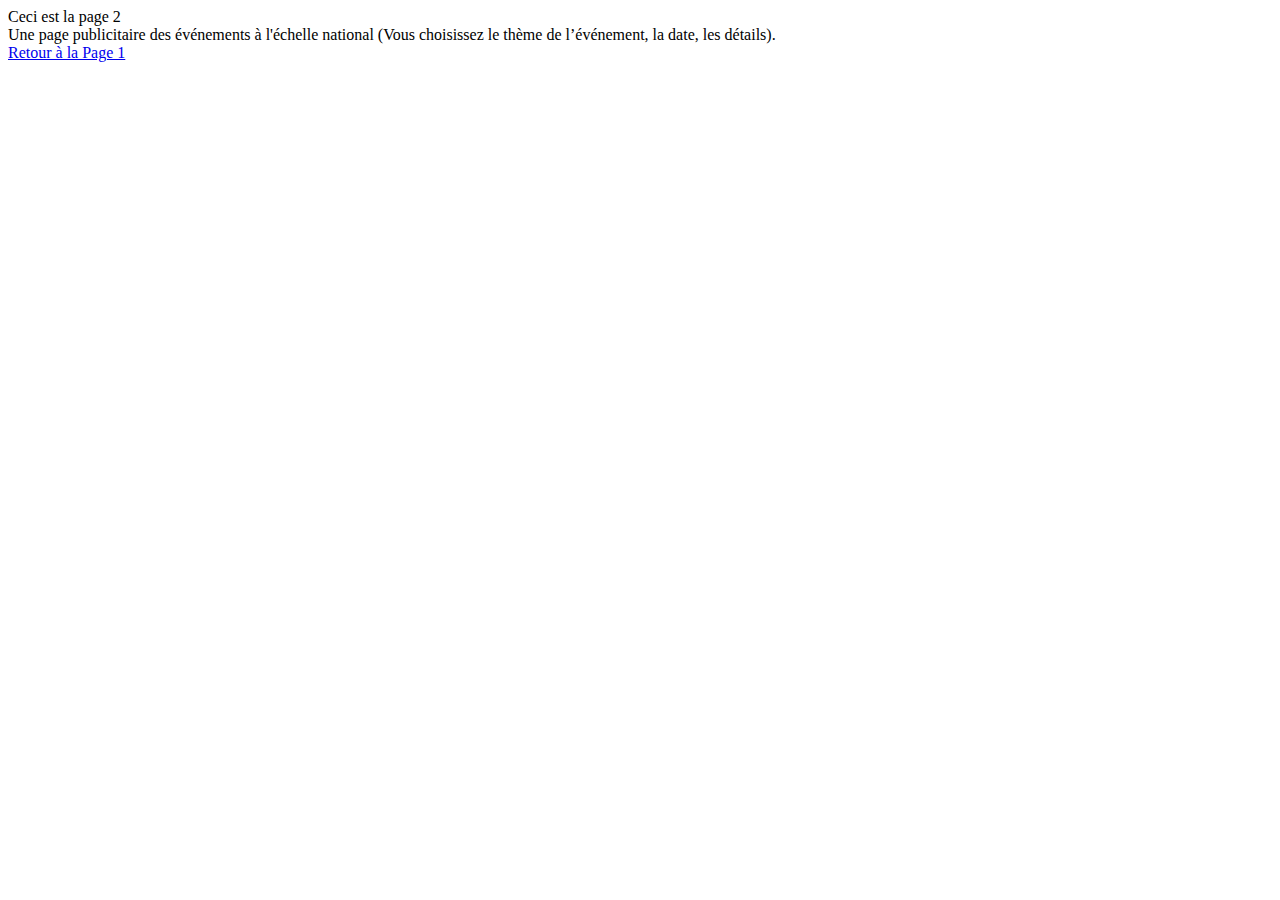
==== Page2.html @ c77a67f1 "Add Index.html & Page2.html" ====
<html lang="fr">
<head>
    <meta charset="UTF-8">
    <meta http-equiv="X-UA-Compatible" content="IE=edge">
    <meta name="viewport" content="width=device-width, initial-scale=1.0">
    <title>Évènement de l'association</title>
</head>
<body>
    <div>Ceci est la page 2</div>
    <div >Une page publicitaire des événements à l'échelle national (Vous choisissez le thème de l’événement, la date, les détails).</div>
    <a href="Index.html">Retour à la Page 1</a>
</body>
</html>
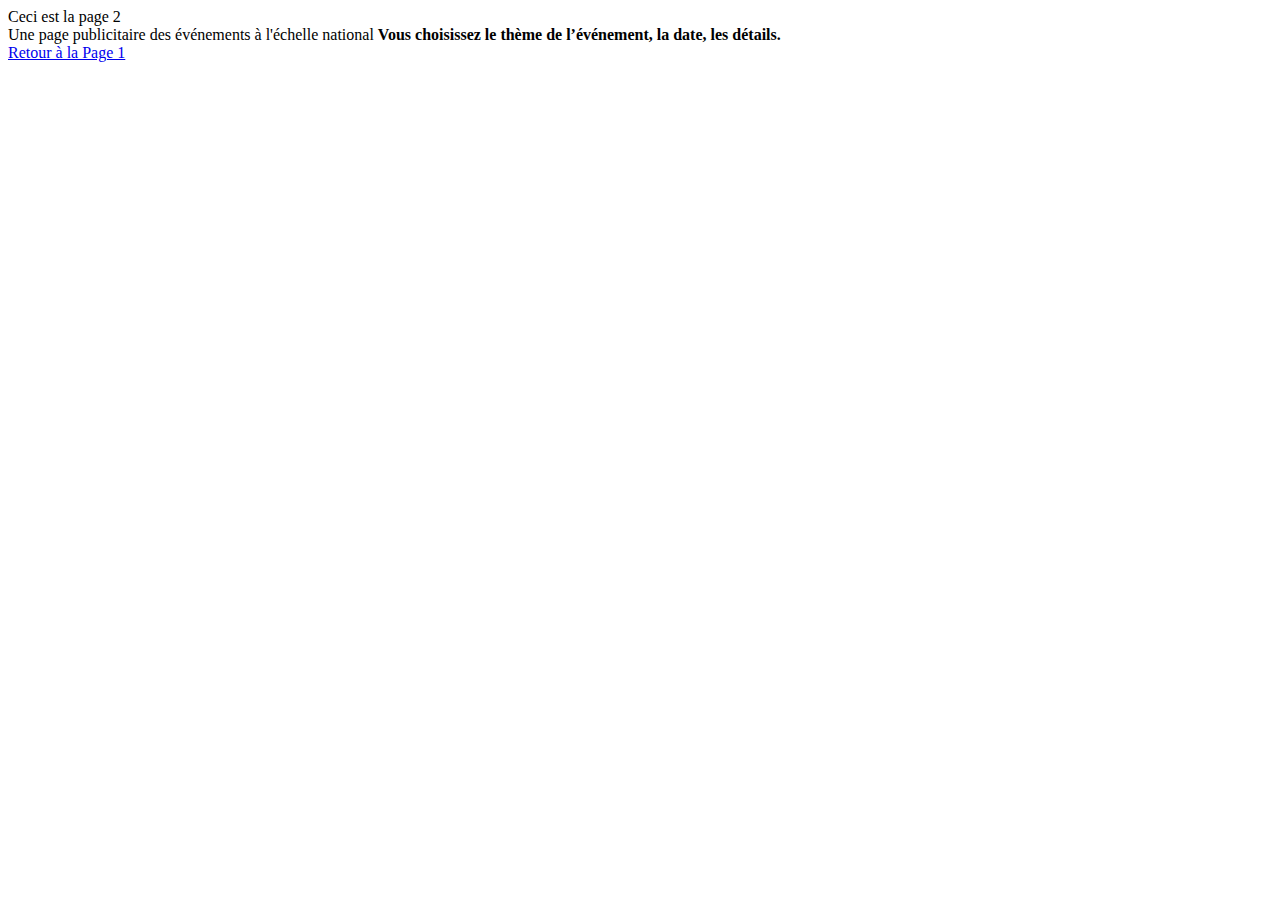
==== commit e0327685: "CommencementPages2" ====
--- a/Page2.html
+++ b/Page2.html
@@ -7,7 +7,12 @@
 </head>
 <body>
     <div>Ceci est la page 2</div>
-    <div >Une page publicitaire des événements à l'échelle national (Vous choisissez le thème de l’événement, la date, les détails).</div>
+    <div>
+        Une page publicitaire des événements à l'échelle national 
+        <strong>
+            Vous choisissez le thème de l’événement, la date, les détails.
+        </strong>
+    </div>
     <a href="Index.html">Retour à la Page 1</a>
 </body>
 </html>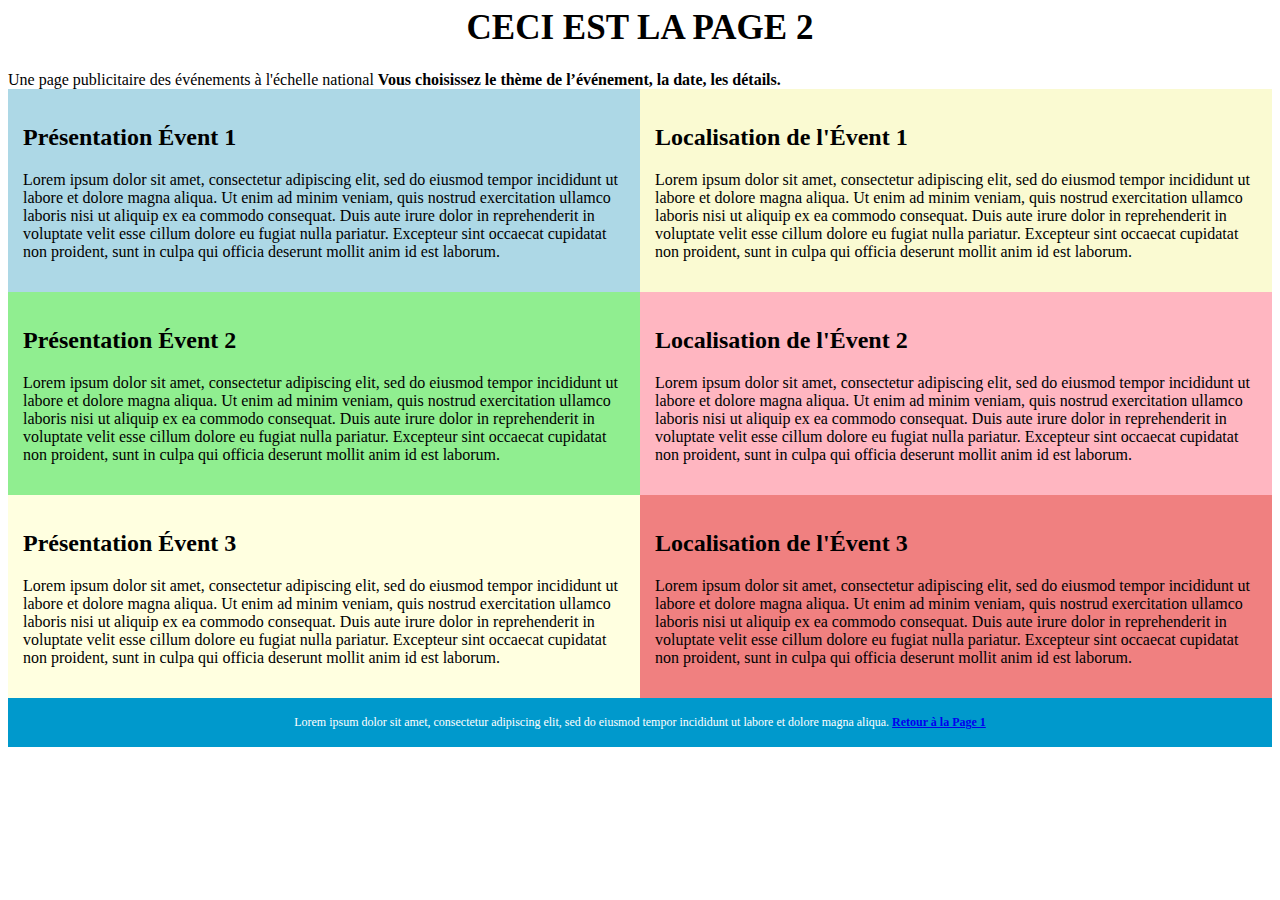
==== commit a0baff1b: "EndMobileFirst (Tous les articles des 2 pages sont a leur places)" ====
--- a/Page2.html
+++ b/Page2.html
@@ -3,16 +3,121 @@
     <meta charset="UTF-8">
     <meta http-equiv="X-UA-Compatible" content="IE=edge">
     <meta name="viewport" content="width=device-width, initial-scale=1.0">
+    <link rel="stylesheet" href="Style.css">
     <title>Évènement de l'association</title>
 </head>
 <body>
-    <div>Ceci est la page 2</div>
+    <h1 class="TitleOfPage">
+        Ceci est la page 2
+    </h1>
     <div>
         Une page publicitaire des événements à l'échelle national 
         <strong>
             Vous choisissez le thème de l’événement, la date, les détails.
         </strong>
     </div>
-    <a href="Index.html">Retour à la Page 1</a>
+    <div class="row">
+        <section class="col-2 PresentationEvent1">
+            <article>
+                <h2>Présentation Évent 1 </h2>
+                <p>
+                    Lorem ipsum dolor sit amet, 
+                    consectetur adipiscing elit, 
+                    sed do eiusmod tempor incididunt ut labore et dolore magna aliqua.
+                    Ut enim ad minim veniam, 
+                    quis nostrud exercitation ullamco laboris nisi ut aliquip ex ea commodo consequat. 
+                    Duis aute irure dolor in reprehenderit in voluptate velit esse cillum dolore eu fugiat nulla pariatur. 
+                    Excepteur sint occaecat cupidatat non proident, 
+                    sunt in culpa qui officia deserunt mollit anim id est laborum.
+                </p>
+            </article>
+        </section>
+        <section class="col-2 LocalisationEvent1">
+            <article class="">
+                <h2>Localisation de l'Évent 1</h2>
+                <p>
+                    Lorem ipsum dolor sit amet, 
+                    consectetur adipiscing elit, 
+                    sed do eiusmod tempor incididunt ut labore et dolore magna aliqua.
+                    Ut enim ad minim veniam, 
+                    quis nostrud exercitation ullamco laboris nisi ut aliquip ex ea commodo consequat. 
+                    Duis aute irure dolor in reprehenderit in voluptate velit esse cillum dolore eu fugiat nulla pariatur. 
+                    Excepteur sint occaecat cupidatat non proident, 
+                    sunt in culpa qui officia deserunt mollit anim id est laborum.
+                </p>
+            </article>
+        </section>
+    </div>
+    <div class="row">
+        <section class="col-2 PresentationEvent2 container">
+            <article>
+                <h2>Présentation Évent 2 </h2>
+                <p>
+                    Lorem ipsum dolor sit amet, 
+                    consectetur adipiscing elit, 
+                    sed do eiusmod tempor incididunt ut labore et dolore magna aliqua.
+                    Ut enim ad minim veniam, 
+                    quis nostrud exercitation ullamco laboris nisi ut aliquip ex ea commodo consequat. 
+                    Duis aute irure dolor in reprehenderit in voluptate velit esse cillum dolore eu fugiat nulla pariatur. 
+                    Excepteur sint occaecat cupidatat non proident, 
+                    sunt in culpa qui officia deserunt mollit anim id est laborum.
+                </p>
+            </article>
+        </section>
+        <section class="col-2 LocalisationEvent2">
+            <article class="container">
+                <h2>Localisation de l'Évent 2</h2>
+                <p>
+                    Lorem ipsum dolor sit amet, 
+                    consectetur adipiscing elit, 
+                    sed do eiusmod tempor incididunt ut labore et dolore magna aliqua.
+                    Ut enim ad minim veniam, 
+                    quis nostrud exercitation ullamco laboris nisi ut aliquip ex ea commodo consequat. 
+                    Duis aute irure dolor in reprehenderit in voluptate velit esse cillum dolore eu fugiat nulla pariatur. 
+                    Excepteur sint occaecat cupidatat non proident,
+                    sunt in culpa qui officia deserunt mollit anim id est laborum.
+                </p>
+            </article>
+        </section>
+    </div>
+    <div class="row">
+        <section class="col-2 PresentationEvent3 ">
+            <article>
+                <h2>Présentation Évent 3 </h2>
+                <p>
+                    Lorem ipsum dolor sit amet, 
+                    consectetur adipiscing elit, 
+                    sed do eiusmod tempor incididunt ut labore et dolore magna aliqua.
+                    Ut enim ad minim veniam, 
+                    quis nostrud exercitation ullamco laboris nisi ut aliquip ex ea commodo consequat. 
+                    Duis aute irure dolor in reprehenderit in voluptate velit esse cillum dolore eu fugiat nulla pariatur. 
+                    Excepteur sint occaecat cupidatat non proident, 
+                    sunt in culpa qui officia deserunt mollit anim id est laborum.
+                </p>
+            </article>
+        </section>
+        <section class="col-2 LocalisationEvent3">
+            <article class="">
+                <h2>Localisation de l'Évent 3</h2>
+                <p>
+                    Lorem ipsum dolor sit amet, 
+                    consectetur adipiscing elit, 
+                    sed do eiusmod tempor incididunt ut labore et dolore magna aliqua.
+                    Ut enim ad minim veniam, 
+                    quis nostrud exercitation ullamco laboris nisi ut aliquip ex ea commodo consequat. 
+                    Duis aute irure dolor in reprehenderit in voluptate velit esse cillum dolore eu fugiat nulla pariatur. 
+                    Excepteur sint occaecat cupidatat non proident, 
+                    sunt in culpa qui officia deserunt mollit anim id est laborum.
+                </p>
+            </article>
+        </section>
+    </div>
+    <footer class="footer">
+        <p>
+            Lorem ipsum dolor sit amet, consectetur adipiscing elit, 
+            sed do eiusmod tempor incididunt ut labore et dolore magna aliqua. 
+            <a href="Index.html"><strong>Retour à la Page 1</strong></a>
+        </p> 
+    </footer>    
 </body>
 </html>--- a/Style.css
+++ b/Style.css
@@ -0,0 +1,110 @@
+/*POUR PAGES INDEX & PAGES 2*/
+
+body {
+  overflow-x: hidden;
+}
+
+*{
+  box-sizing: border-box;
+  max-width: 100%;
+}
+  
+.row::after {
+  content: "";
+  clear: both;
+  display: table;
+}
+
+[class*="col-"] {
+  float: left;
+  padding: 15px;
+}
+
+/*For mobile phones: */
+[class*="col-"] {
+  width: 100%;
+}
+
+/* For desktop: */  
+@media only screen and (min-width: 800px) {
+  .col-1 {width: 25%;}
+  .col-2 {width: 50%;}
+  .col-3 {width: 75%;}
+  .col-4 {width: 100%;}
+}
+
+.TitleOfPage{
+  text-align: center;
+  text-transform: uppercase;
+  font-size: 35px;
+}
+
+.TitleOfArticle{
+  font-weight: bold;
+}
+
+.aside {
+  background-color: lightblue;
+  padding: 15px;
+  color: white;
+  text-align: center;
+  font-size: 14px;
+}
+
+/*PAGE INDEX*/
+
+.SectionText{
+  background-color: lightgray;
+}
+
+.SectionImage{
+  background-color: lightgreen;
+}
+
+.SectionCarte{
+  background-color: lightcoral;
+}
+
+.SectionEvent{
+  background-color: lightsalmon;
+}
+
+.footer {
+  background-color: #0099cc;
+  color: #ffffff;
+  text-align: center;
+  font-size: 12px;
+  padding: 5px 0px;
+}
+
+/*PAGES 2 */
+
+.PresentationEvent1{
+background-color: lightblue;
+}
+
+.LocalisationEvent1{
+background-color: lightgoldenrodyellow;
+}
+
+.PresentationEvent2{
+background-color: lightgreen;
+}
+
+.LocalisationEvent2{
+background-color: lightpink;
+}
+
+.PresentationEvent3{
+background-color: lightyellow;
+}
+
+.LocalisationEvent3{
+background-color: lightcoral;
+}
+
+.container {
+  max-width: 1200px;
+  margin: auto;
+  padding: 0 -2rem;
+}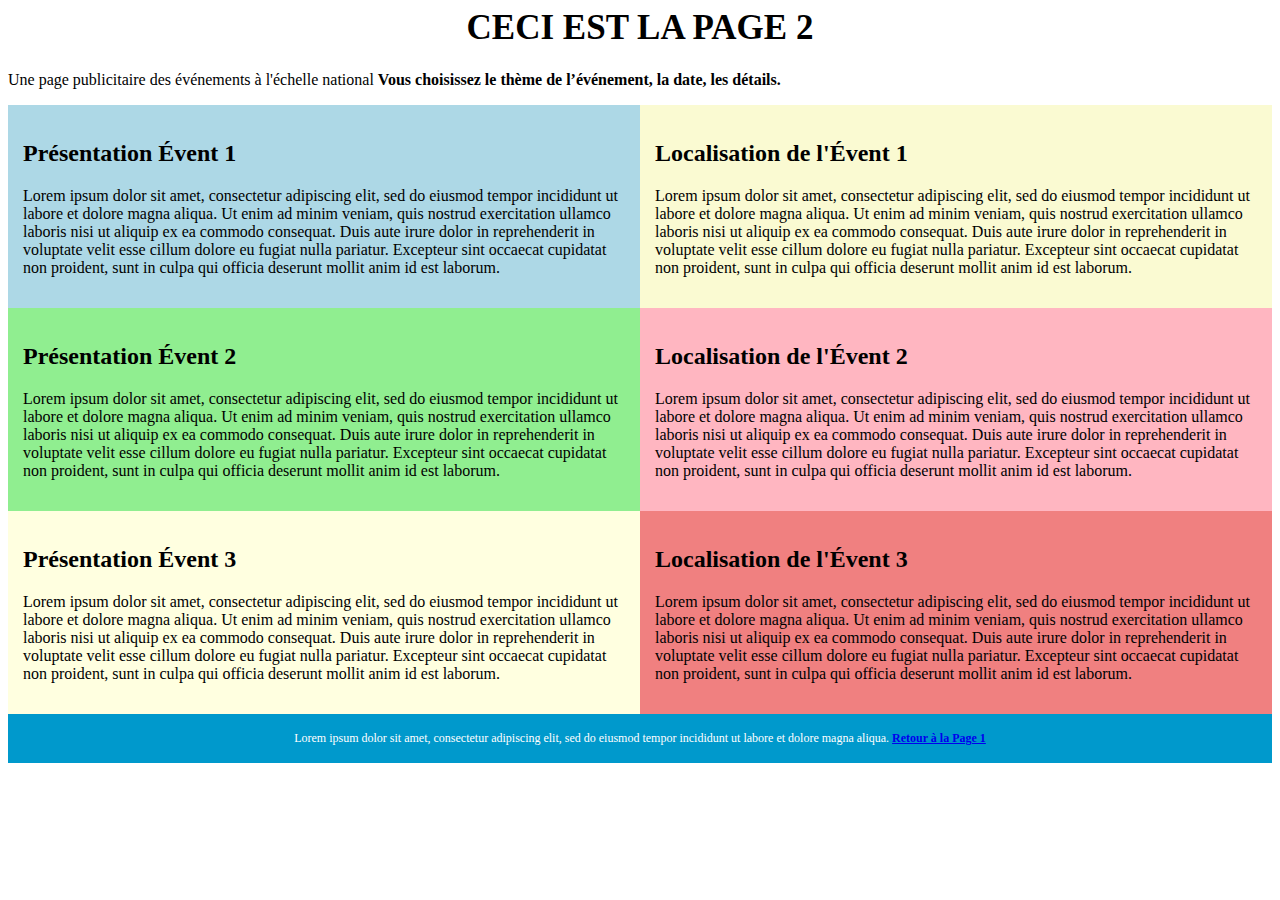
==== commit 10906ab3: "Add Carte Interactif (PageIndex)" ====
--- a/Page2.html
+++ b/Page2.html
@@ -10,12 +10,12 @@
     <h1 class="TitleOfPage">
         Ceci est la page 2
     </h1>
-    <div>
+    <p>
         Une page publicitaire des événements à l'échelle national 
         <strong>
             Vous choisissez le thème de l’événement, la date, les détails.
         </strong>
-    </div>
+    </p>
     <div class="row">
         <section class="col-2 PresentationEvent1">
             <article>
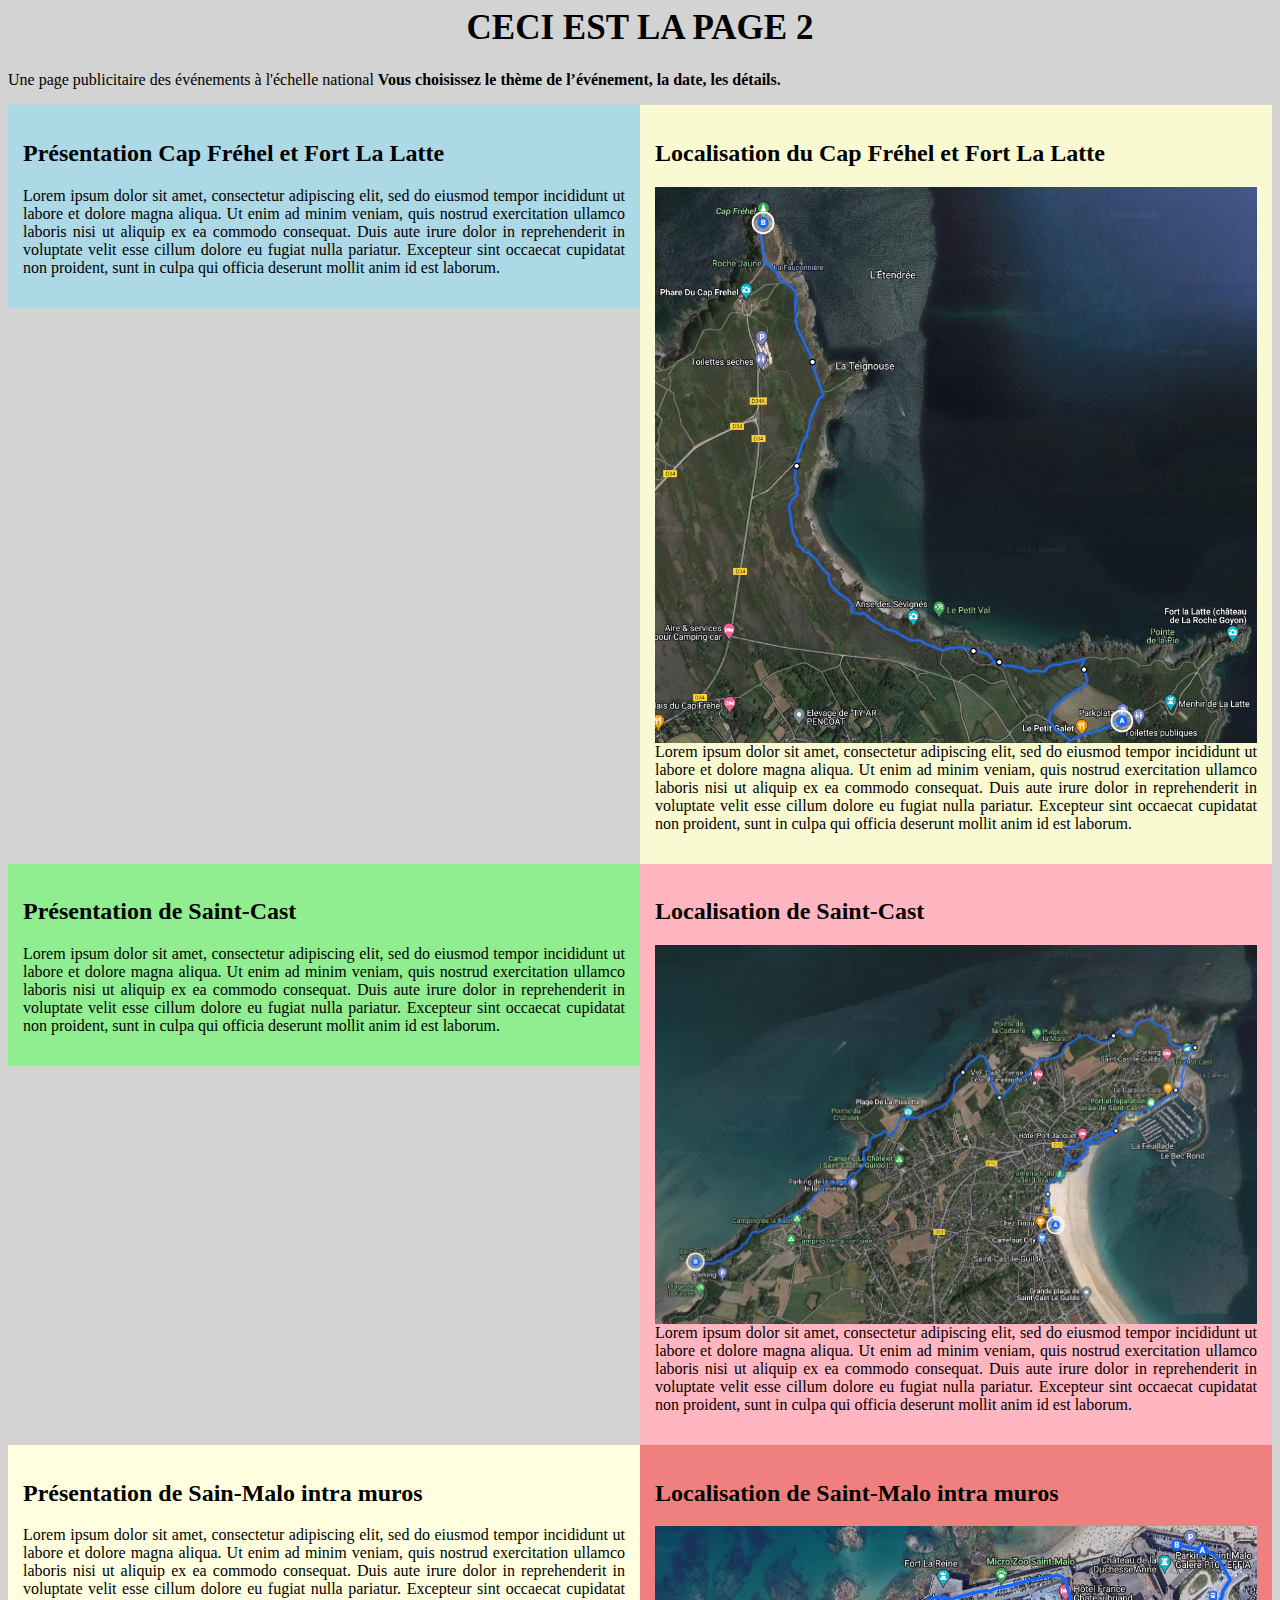
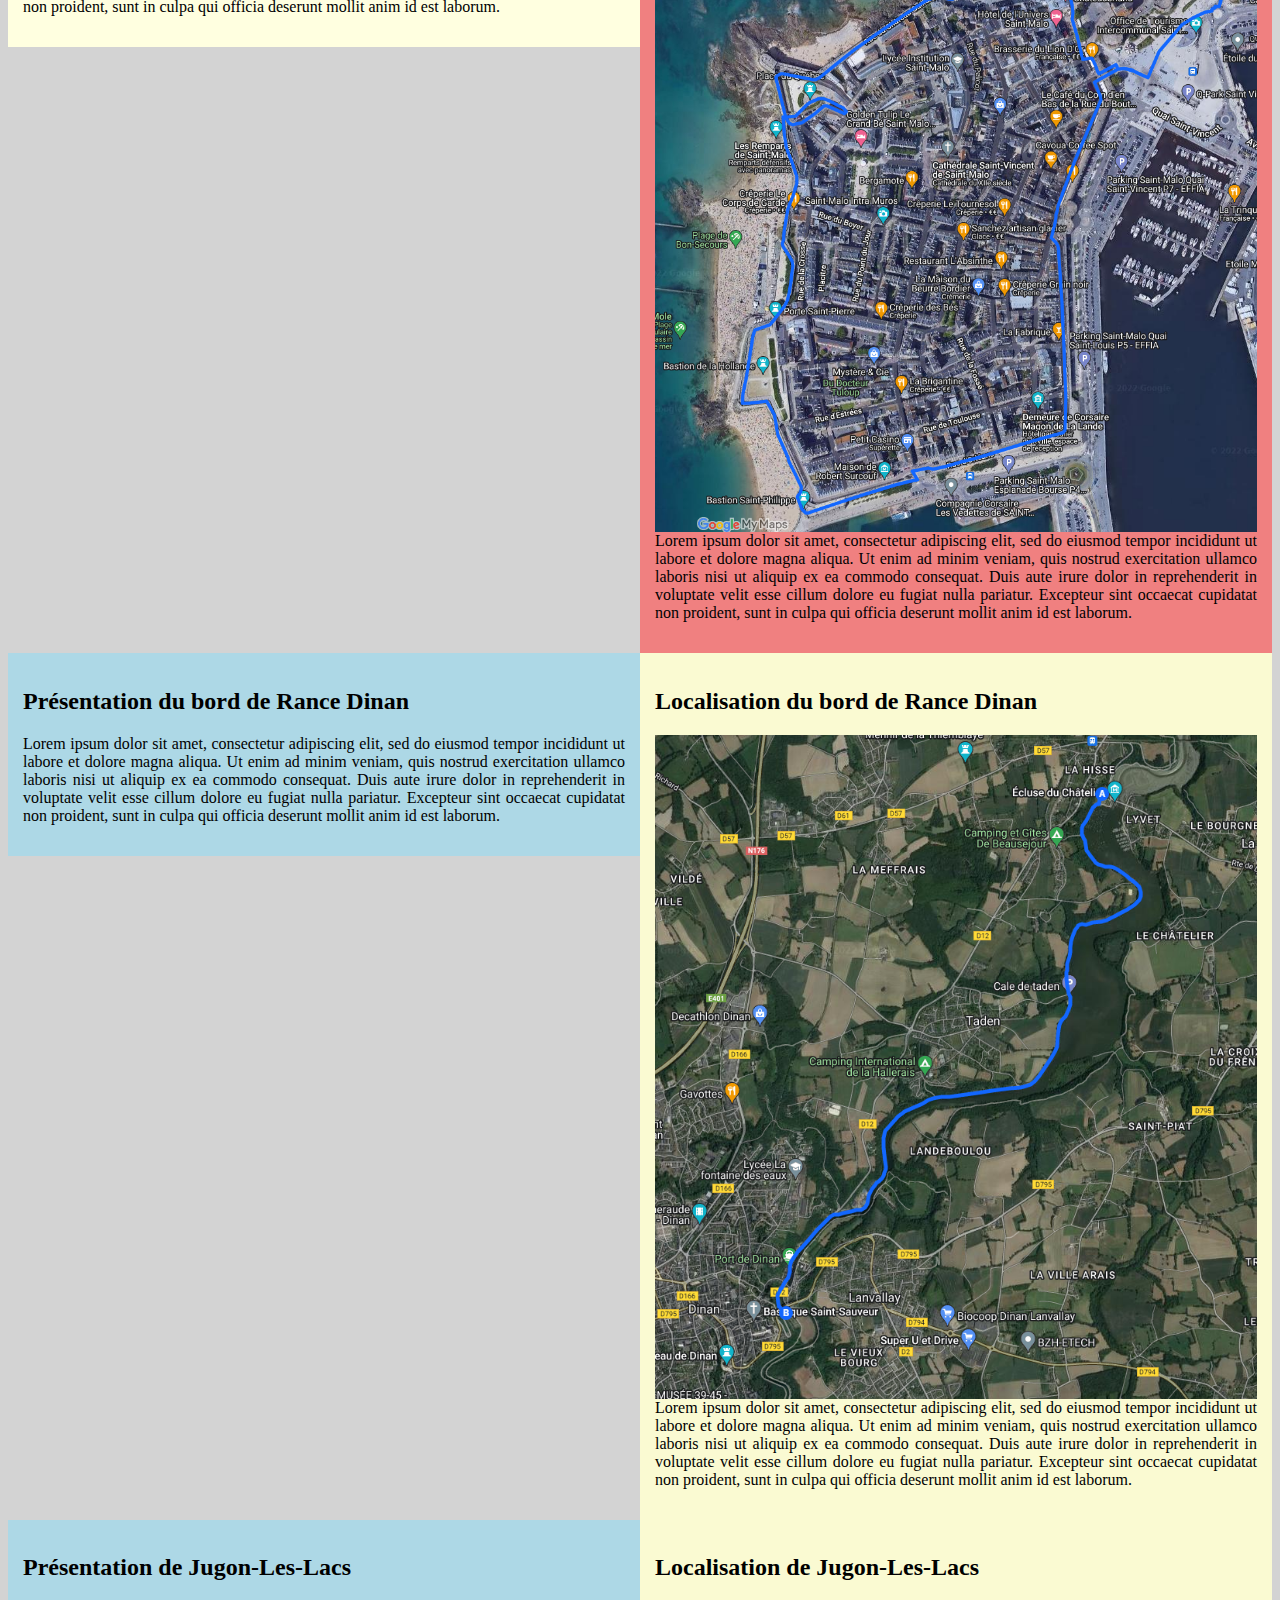
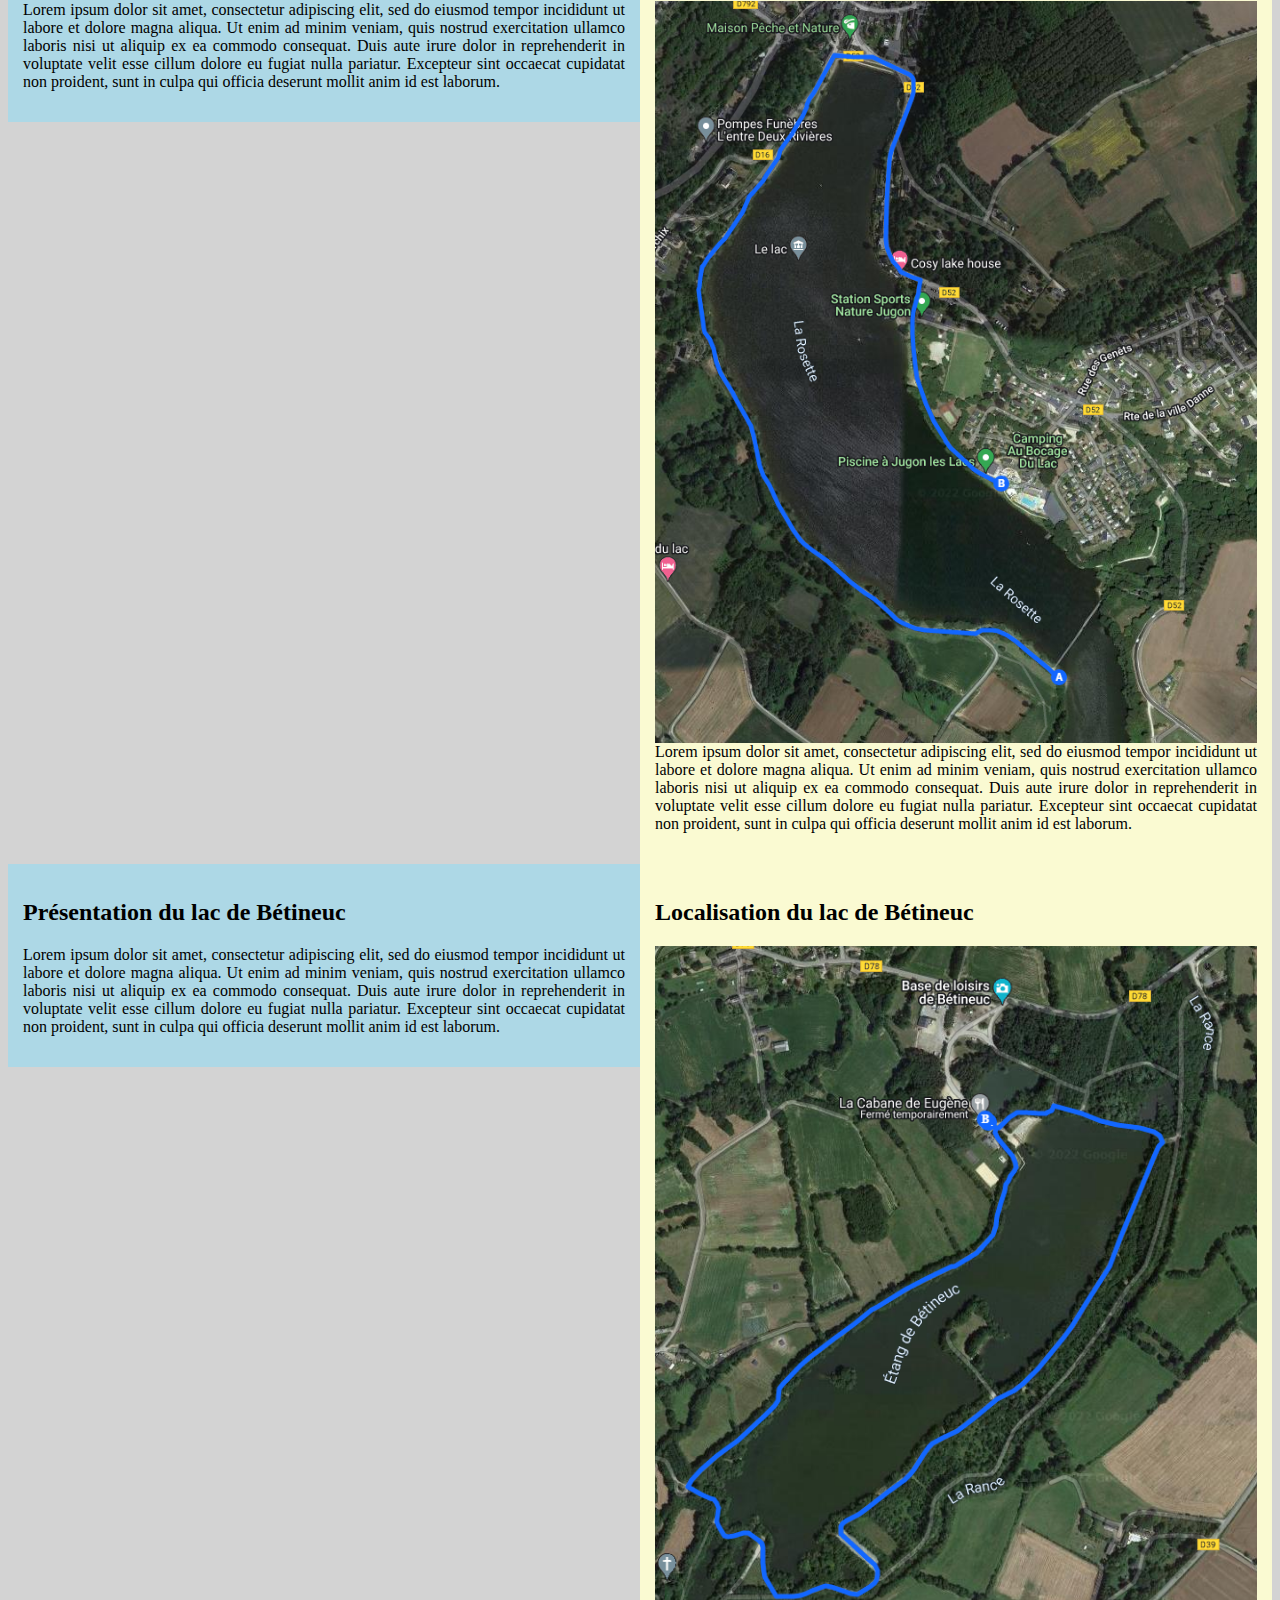
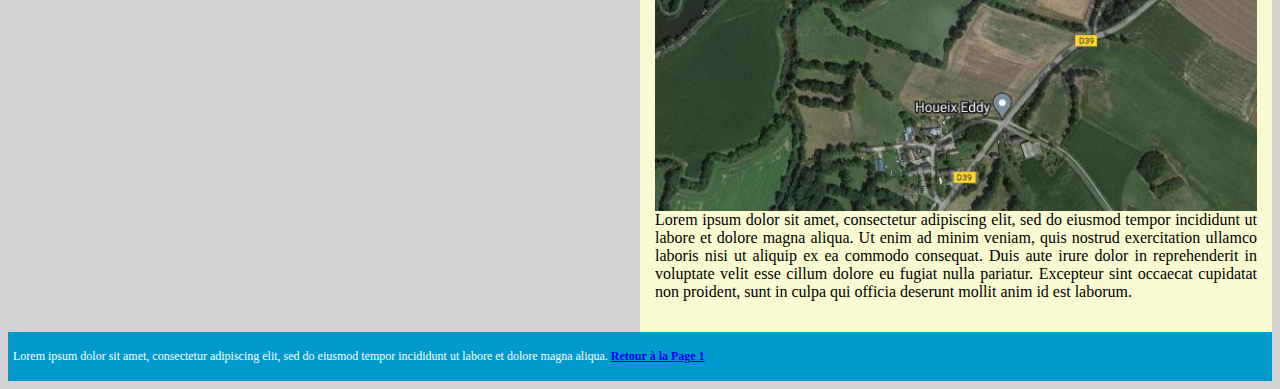
==== commit 8ef8f17f: "Add ImageTrajet & Changed Style of text Index & Add Image Page2" ====
--- a/Page2.html
+++ b/Page2.html
@@ -19,23 +19,27 @@
     <div class="row">
         <section class="col-2 PresentationEvent1">
             <article>
-                <h2>Présentation Évent 1 </h2>
-                <p>
-                    Lorem ipsum dolor sit amet, 
-                    consectetur adipiscing elit, 
-                    sed do eiusmod tempor incididunt ut labore et dolore magna aliqua.
-                    Ut enim ad minim veniam, 
-                    quis nostrud exercitation ullamco laboris nisi ut aliquip ex ea commodo consequat. 
-                    Duis aute irure dolor in reprehenderit in voluptate velit esse cillum dolore eu fugiat nulla pariatur. 
-                    Excepteur sint occaecat cupidatat non proident, 
-                    sunt in culpa qui officia deserunt mollit anim id est laborum.
-                </p>
-            </article>
-        </section>
-        <section class="col-2 LocalisationEvent1">
-            <article class="">
-                <h2>Localisation de l'Évent 1</h2>
-                <p>
+                <h2>Présentation Cap Fréhel et Fort La Latte </h2>
+                <p>
+                    Lorem ipsum dolor sit amet, 
+                    consectetur adipiscing elit, 
+                    sed do eiusmod tempor incididunt ut labore et dolore magna aliqua.
+                    Ut enim ad minim veniam, 
+                    quis nostrud exercitation ullamco laboris nisi ut aliquip ex ea commodo consequat. 
+                    Duis aute irure dolor in reprehenderit in voluptate velit esse cillum dolore eu fugiat nulla pariatur. 
+                    Excepteur sint occaecat cupidatat non proident, 
+                    sunt in culpa qui officia deserunt mollit anim id est laborum.
+                </p>
+            </article>
+        </section>
+        <section class="col-2 LocalisationEvent1">
+            <article class="">
+                <h2>Localisation du Cap Fréhel et Fort La Latte</h2>
+                <p>
+                    <img
+                        src="Images/TrajetCapFrehel.png"
+                        alt="Trajet du fort La Latte jusq'au Cap Fréhel"
+                    >
                     Lorem ipsum dolor sit amet, 
                     consectetur adipiscing elit, 
                     sed do eiusmod tempor incididunt ut labore et dolore magna aliqua.
@@ -51,7 +55,7 @@
     <div class="row">
         <section class="col-2 PresentationEvent2 container">
             <article>
-                <h2>Présentation Évent 2 </h2>
+                <h2>Présentation de Saint-Cast </h2>
                 <p>
                     Lorem ipsum dolor sit amet, 
                     consectetur adipiscing elit, 
@@ -66,8 +70,12 @@
         </section>
         <section class="col-2 LocalisationEvent2">
             <article class="container">
-                <h2>Localisation de l'Évent 2</h2>
-                <p>
+                <h2>Localisation de Saint-Cast </h2>
+                <p>
+                    <img
+                        src="Images/TrajetSaintCast.png"
+                        alt="Trajet de la point de l'Isle à Saint-Cast "
+                    >
                     Lorem ipsum dolor sit amet, 
                     consectetur adipiscing elit, 
                     sed do eiusmod tempor incididunt ut labore et dolore magna aliqua.
@@ -83,7 +91,7 @@
     <div class="row">
         <section class="col-2 PresentationEvent3 ">
             <article>
-                <h2>Présentation Évent 3 </h2>
+                <h2>Présentation de Sain-Malo intra muros</h2>
                 <p>
                     Lorem ipsum dolor sit amet, 
                     consectetur adipiscing elit, 
@@ -98,8 +106,120 @@
         </section>
         <section class="col-2 LocalisationEvent3">
             <article class="">
-                <h2>Localisation de l'Évent 3</h2>
-                <p>
+                <h2>Localisation de Saint-Malo intra muros</h2>
+                <p>
+                    <img
+                        src="Images/TrajetSaintMalo.png"
+                        alt="Trajet de Saint-Malo intra muros"
+                    >
+                    Lorem ipsum dolor sit amet, 
+                    consectetur adipiscing elit, 
+                    sed do eiusmod tempor incididunt ut labore et dolore magna aliqua.
+                    Ut enim ad minim veniam, 
+                    quis nostrud exercitation ullamco laboris nisi ut aliquip ex ea commodo consequat. 
+                    Duis aute irure dolor in reprehenderit in voluptate velit esse cillum dolore eu fugiat nulla pariatur. 
+                    Excepteur sint occaecat cupidatat non proident, 
+                    sunt in culpa qui officia deserunt mollit anim id est laborum.
+                </p>
+            </article>
+        </section>
+    </div>
+    <div class="row">
+        <section class="col-2 PresentationEvent1">
+            <article>
+                <h2>Présentation du bord de Rance Dinan</h2>
+                <p>
+                    Lorem ipsum dolor sit amet, 
+                    consectetur adipiscing elit, 
+                    sed do eiusmod tempor incididunt ut labore et dolore magna aliqua.
+                    Ut enim ad minim veniam, 
+                    quis nostrud exercitation ullamco laboris nisi ut aliquip ex ea commodo consequat. 
+                    Duis aute irure dolor in reprehenderit in voluptate velit esse cillum dolore eu fugiat nulla pariatur. 
+                    Excepteur sint occaecat cupidatat non proident, 
+                    sunt in culpa qui officia deserunt mollit anim id est laborum.
+                </p>
+            </article>
+        </section>
+        <section class="col-2 LocalisationEvent1">
+            <article class="">
+                <h2>Localisation du bord de Rance Dinan</h2>
+                <p>
+                    <img
+                        src="Images/TrajetDinan.png"
+                        alt="Trajet du bord de Rance à Dinan"
+                    >
+                    Lorem ipsum dolor sit amet, 
+                    consectetur adipiscing elit, 
+                    sed do eiusmod tempor incididunt ut labore et dolore magna aliqua.
+                    Ut enim ad minim veniam, 
+                    quis nostrud exercitation ullamco laboris nisi ut aliquip ex ea commodo consequat. 
+                    Duis aute irure dolor in reprehenderit in voluptate velit esse cillum dolore eu fugiat nulla pariatur. 
+                    Excepteur sint occaecat cupidatat non proident, 
+                    sunt in culpa qui officia deserunt mollit anim id est laborum.
+                </p>
+            </article>
+        </section>
+    </div>
+    <div class="row">
+        <section class="col-2 PresentationEvent1">
+            <article>
+                <h2>Présentation de Jugon-Les-Lacs</h2>
+                <p>
+                    Lorem ipsum dolor sit amet, 
+                    consectetur adipiscing elit, 
+                    sed do eiusmod tempor incididunt ut labore et dolore magna aliqua.
+                    Ut enim ad minim veniam, 
+                    quis nostrud exercitation ullamco laboris nisi ut aliquip ex ea commodo consequat. 
+                    Duis aute irure dolor in reprehenderit in voluptate velit esse cillum dolore eu fugiat nulla pariatur. 
+                    Excepteur sint occaecat cupidatat non proident, 
+                    sunt in culpa qui officia deserunt mollit anim id est laborum.
+                </p>
+            </article>
+        </section>
+        <section class="col-2 LocalisationEvent1">
+            <article class="">
+                <h2>Localisation de Jugon-Les-Lacs</h2>
+                <p>
+                    <img
+                        src="Images/TrajetJugon.png"
+                        alt="Trajet du lac de Jugon-Les-Lacs"
+                    >
+                    Lorem ipsum dolor sit amet, 
+                    consectetur adipiscing elit, 
+                    sed do eiusmod tempor incididunt ut labore et dolore magna aliqua.
+                    Ut enim ad minim veniam, 
+                    quis nostrud exercitation ullamco laboris nisi ut aliquip ex ea commodo consequat. 
+                    Duis aute irure dolor in reprehenderit in voluptate velit esse cillum dolore eu fugiat nulla pariatur. 
+                    Excepteur sint occaecat cupidatat non proident, 
+                    sunt in culpa qui officia deserunt mollit anim id est laborum.
+                </p>
+            </article>
+        </section>
+    </div>
+    <div class="row">
+        <section class="col-2 PresentationEvent1">
+            <article>
+                <h2>Présentation du lac de Bétineuc</h2>
+                <p>
+                    Lorem ipsum dolor sit amet, 
+                    consectetur adipiscing elit, 
+                    sed do eiusmod tempor incididunt ut labore et dolore magna aliqua.
+                    Ut enim ad minim veniam, 
+                    quis nostrud exercitation ullamco laboris nisi ut aliquip ex ea commodo consequat. 
+                    Duis aute irure dolor in reprehenderit in voluptate velit esse cillum dolore eu fugiat nulla pariatur. 
+                    Excepteur sint occaecat cupidatat non proident, 
+                    sunt in culpa qui officia deserunt mollit anim id est laborum.
+                </p>
+            </article>
+        </section>
+        <section class="col-2 LocalisationEvent1">
+            <article class="">
+                <h2>Localisation du lac de Bétineuc</h2>
+                <p>
+                    <img
+                        src="Images/TrajetBétineuc.png"
+                        alt="Trajet du lac de Bétineuc"
+                    >
                     Lorem ipsum dolor sit amet, 
                     consectetur adipiscing elit, 
                     sed do eiusmod tempor incididunt ut labore et dolore magna aliqua.
--- a/Style.css
+++ b/Style.css
@@ -2,6 +2,7 @@
 
 body {
   overflow-x: hidden;
+  background-color: lightgray;
 }
 
 *{
@@ -28,6 +29,7 @@
 /* For desktop: */  
 @media only screen and (min-width: 800px) {
   .col-1 {width: 25%;}
+  .col-1² {width: 45%;}
   .col-2 {width: 50%;}
   .col-3 {width: 75%;}
   .col-4 {width: 100%;}
@@ -41,6 +43,11 @@
 
 .TitleOfArticle{
   font-weight: bold;
+  font-style: italic;
+}
+
+p{
+  text-align: justify;
 }
 
 .aside {
@@ -61,8 +68,31 @@
   background-color: lightgreen;
 }
 
+.DecoImg{
+  border-radius: 30px;
+  border: solid 2px black;
+  padding: 0px;
+  margin-bottom: 5px;
+}
+
+.MarginImg{
+  margin-right: 5px;
+}
+
 .SectionCarte{
   background-color: lightcoral;
+}
+
+.TxtImg{
+  text-decoration: underline solid 2px;
+  font-weight: 600;
+}
+
+/*IframePourCarteInteractif*/
+
+.CarteInte{
+  border: solid 5px black;
+  padding: 0px 0px 0px 0px;
 }
 
 .SectionEvent{
@@ -72,9 +102,8 @@
 .footer {
   background-color: #0099cc;
   color: #ffffff;
-  text-align: center;
   font-size: 12px;
-  padding: 5px 0px;
+  padding: 5px 5px;
 }
 
 /*PAGES 2 */
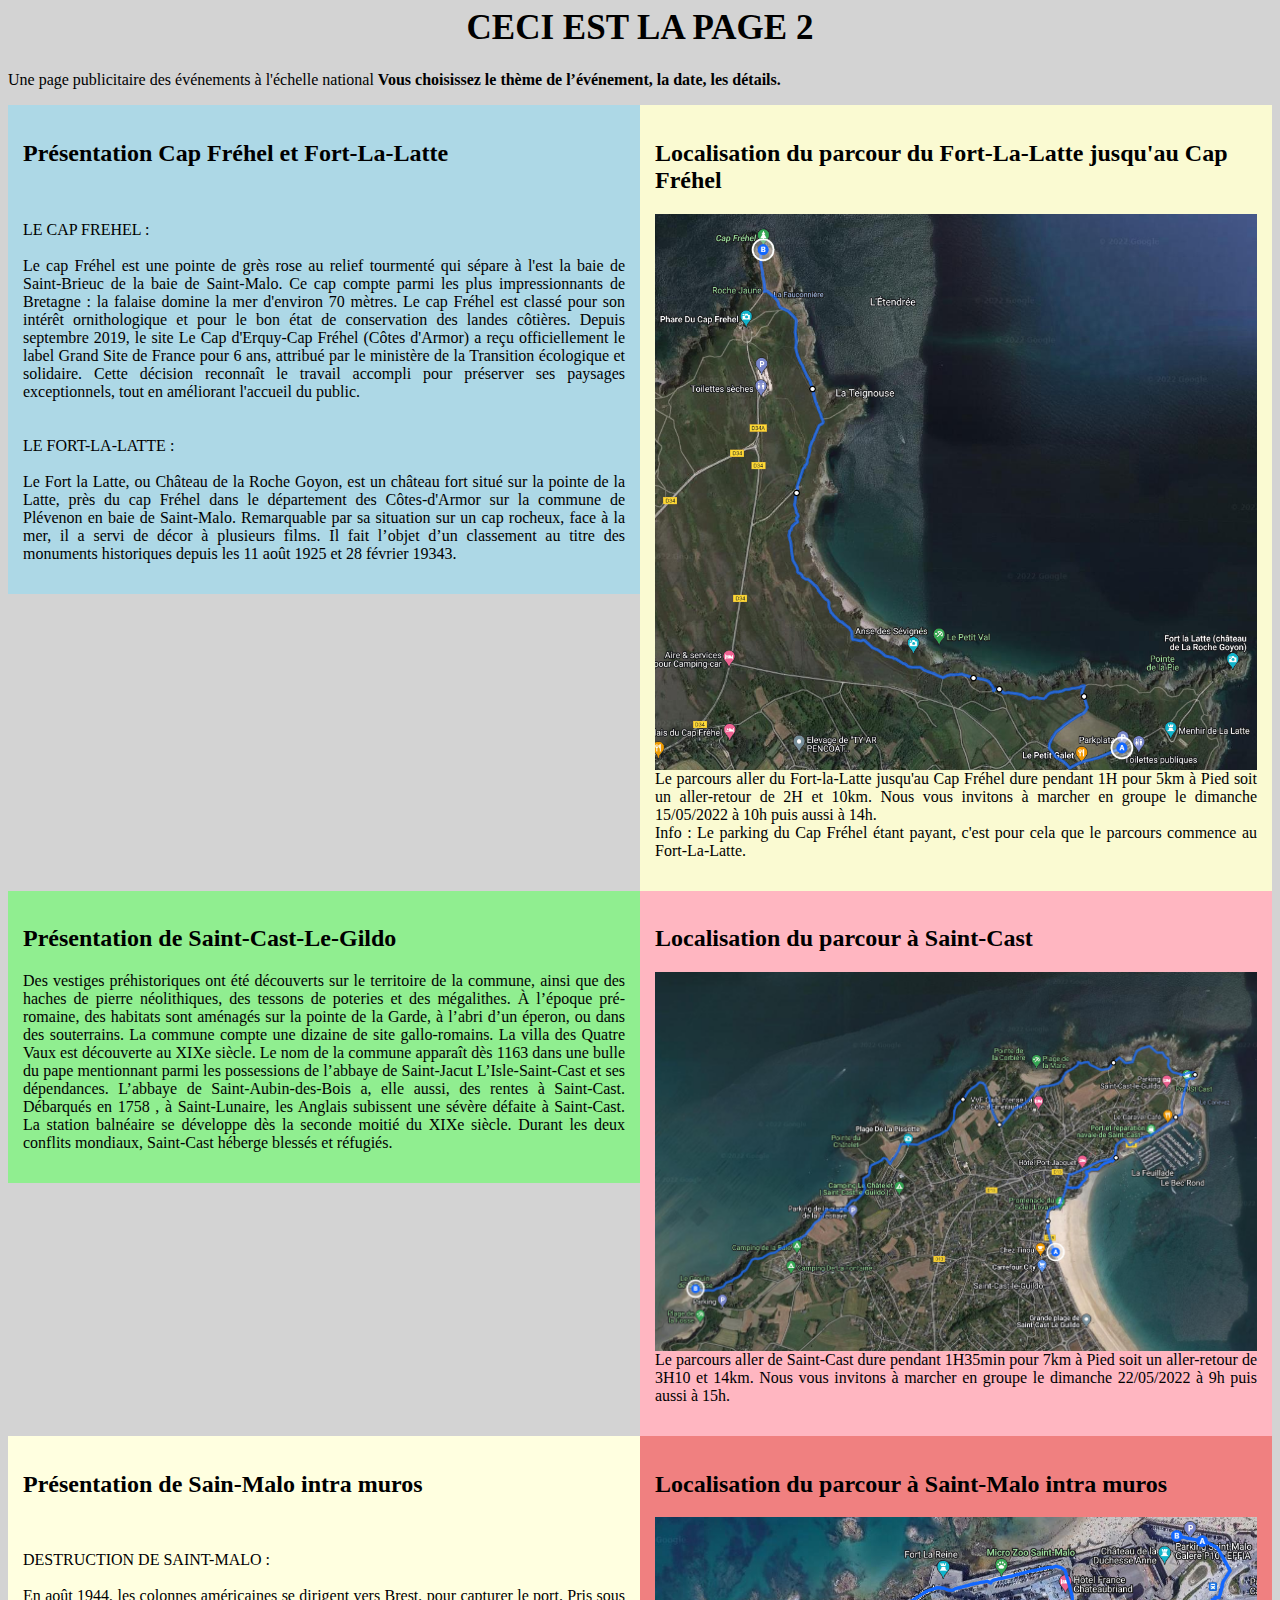
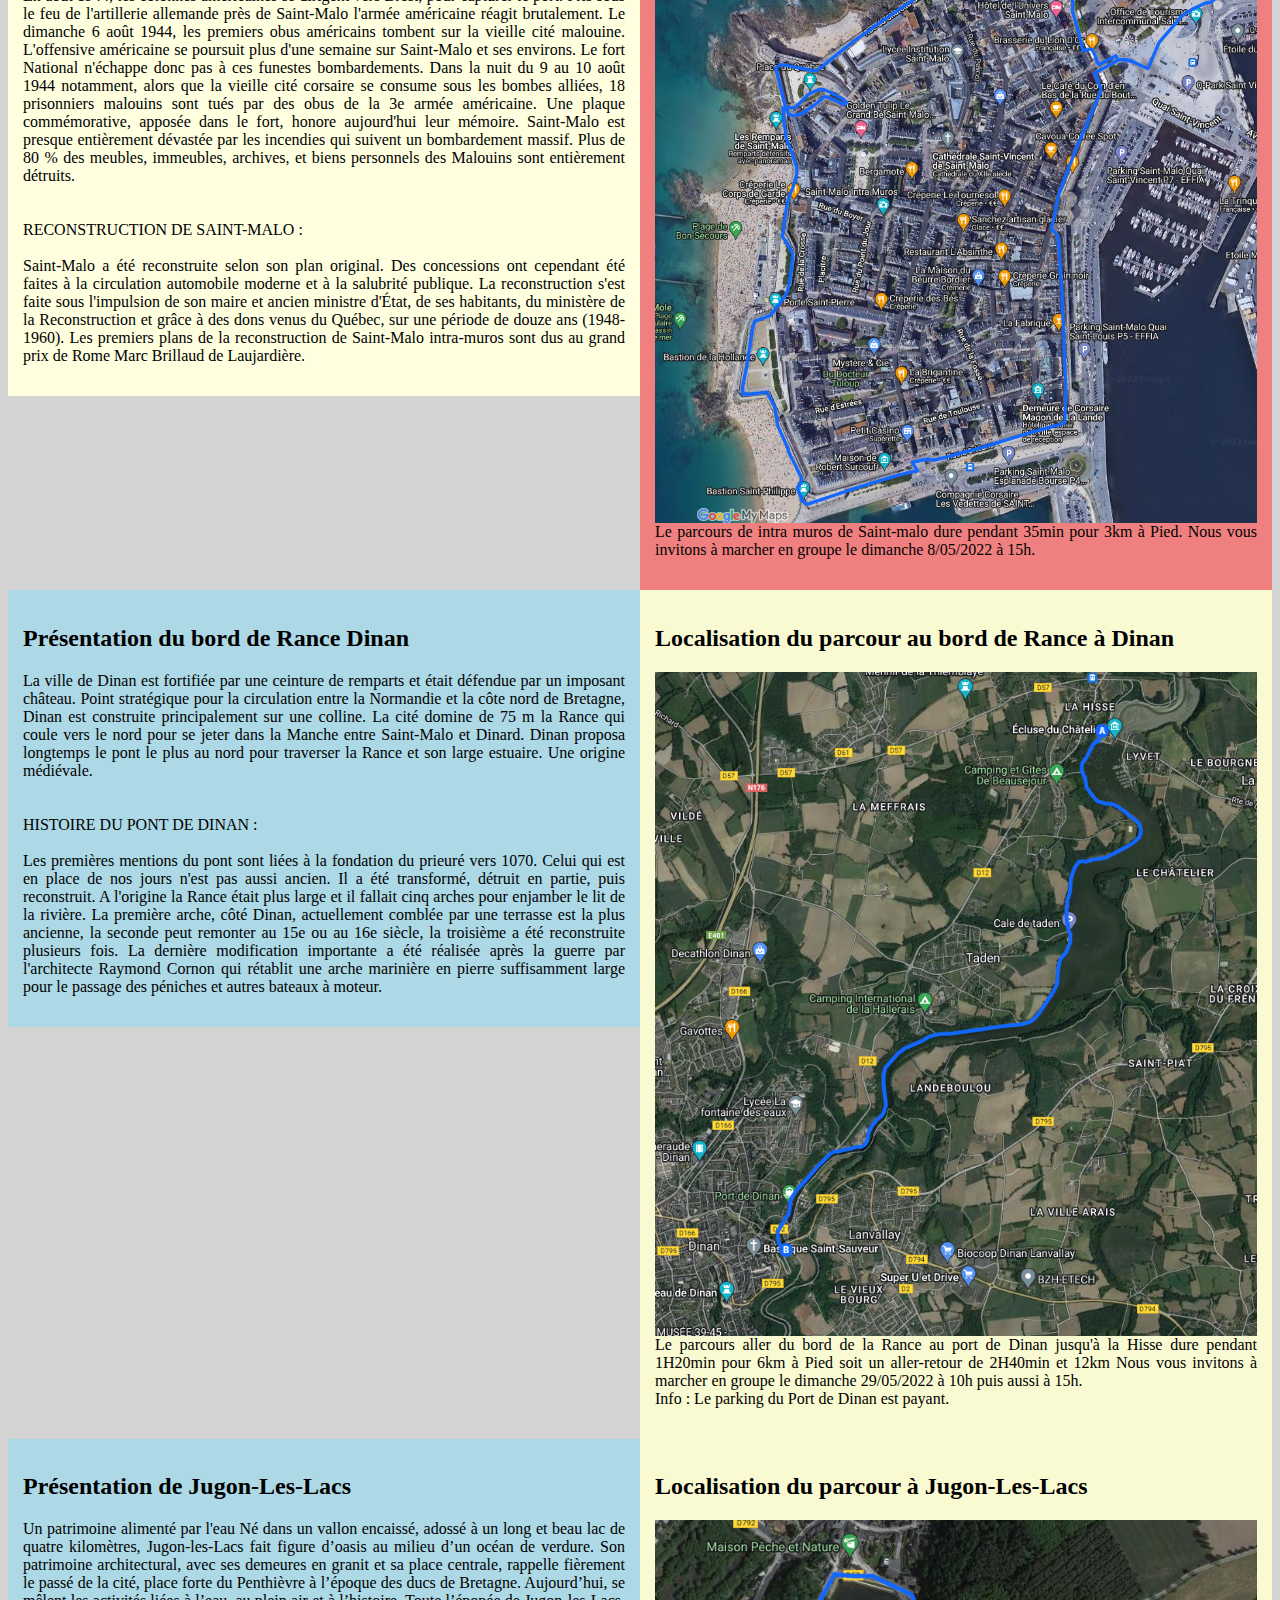
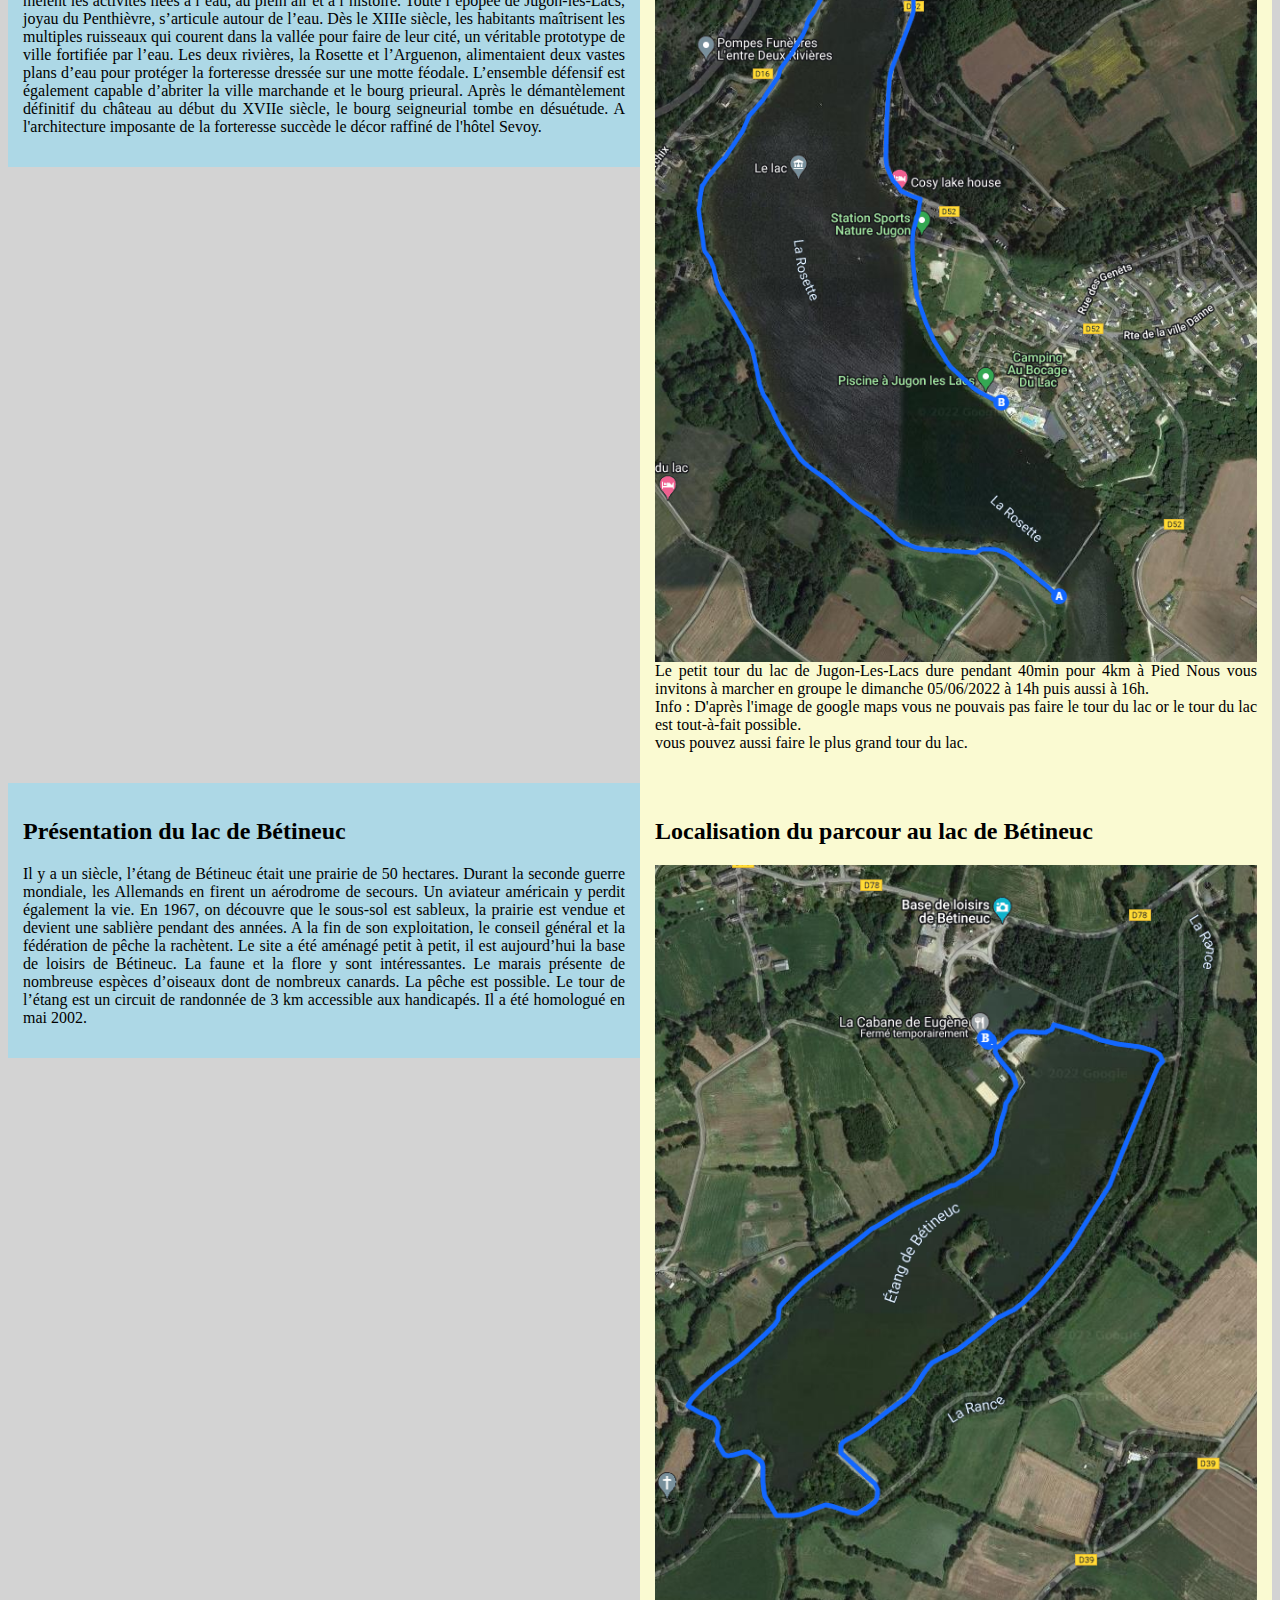
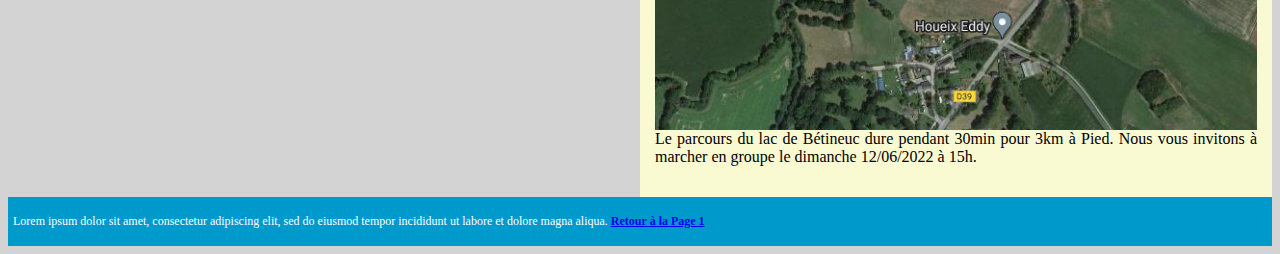
==== commit bd99c43d: "Add Texte Presentation & Localisation" ====
--- a/Page2.html
+++ b/Page2.html
@@ -19,35 +19,45 @@
     <div class="row">
         <section class="col-2 PresentationEvent1">
             <article>
-                <h2>Présentation Cap Fréhel et Fort La Latte </h2>
-                <p>
-                    Lorem ipsum dolor sit amet, 
-                    consectetur adipiscing elit, 
-                    sed do eiusmod tempor incididunt ut labore et dolore magna aliqua.
-                    Ut enim ad minim veniam, 
-                    quis nostrud exercitation ullamco laboris nisi ut aliquip ex ea commodo consequat. 
-                    Duis aute irure dolor in reprehenderit in voluptate velit esse cillum dolore eu fugiat nulla pariatur. 
-                    Excepteur sint occaecat cupidatat non proident, 
-                    sunt in culpa qui officia deserunt mollit anim id est laborum.
-                </p>
-            </article>
-        </section>
-        <section class="col-2 LocalisationEvent1">
-            <article class="">
-                <h2>Localisation du Cap Fréhel et Fort La Latte</h2>
+                <h2>Présentation Cap Fréhel et Fort-La-Latte </h2> <br>
+                <p>
+                    LE CAP FREHEL : <br><br>
+                    Le cap Fréhel est une pointe de grès rose au relief tourmenté qui
+                    sépare à l'est la baie de Saint-Brieuc de la baie de Saint-Malo.
+                    Ce cap compte parmi les plus impressionnants de Bretagne : 
+                    la falaise domine la mer d'environ 70 mètres.
+                    Le cap Fréhel est classé pour son intérêt ornithologique 
+                    et pour le bon état de conservation des landes côtières.
+                    Depuis septembre 2019, le site Le Cap d'Erquy-Cap Fréhel (Côtes d'Armor)
+                    a reçu officiellement le label Grand Site de France pour 6 ans, 
+                    attribué par le ministère de la Transition écologique et solidaire. 
+                    Cette décision reconnaît le travail accompli pour préserver 
+                    ses paysages exceptionnels, tout en améliorant l'accueil du public.<br><br><br>
+                    LE FORT-LA-LATTE : <br><br>
+                    Le Fort la Latte, ou Château de la Roche Goyon, 
+                    est un château fort situé sur la pointe de la Latte, 
+                    près du cap Fréhel dans le département des Côtes-d'Armor 
+                    sur la commune de Plévenon en baie de Saint-Malo. 
+                    Remarquable par sa situation sur un cap rocheux, face à la mer, 
+                    il a servi de décor à plusieurs films.
+                    Il fait l’objet d’un classement au titre des monuments historiques 
+                    depuis les 11 août 1925 et 28 février 19343.
+                </p>
+            </article>
+        </section>
+        <section class="col-2 LocalisationEvent1">
+            <article class="">
+                <h2>Localisation du parcour du Fort-La-Latte jusqu'au Cap Fréhel</h2>
                 <p>
                     <img
                         src="Images/TrajetCapFrehel.png"
-                        alt="Trajet du fort La Latte jusq'au Cap Fréhel"
-                    >
-                    Lorem ipsum dolor sit amet, 
-                    consectetur adipiscing elit, 
-                    sed do eiusmod tempor incididunt ut labore et dolore magna aliqua.
-                    Ut enim ad minim veniam, 
-                    quis nostrud exercitation ullamco laboris nisi ut aliquip ex ea commodo consequat. 
-                    Duis aute irure dolor in reprehenderit in voluptate velit esse cillum dolore eu fugiat nulla pariatur. 
-                    Excepteur sint occaecat cupidatat non proident, 
-                    sunt in culpa qui officia deserunt mollit anim id est laborum.
+                        alt="Trajet du fort La Latte jusqu'au Cap Fréhel"
+                    >
+                    Le parcours aller du Fort-la-Latte jusqu'au Cap Fréhel dure pendant 1H pour 5km à Pied
+                    soit un aller-retour de 2H et 10km.
+                    Nous vous invitons à marcher en groupe le dimanche 15/05/2022 à 10h puis aussi à 14h. <br>
+                    Info : Le parking du Cap Fréhel étant payant, c'est pour cela que le parcours commence
+                    au Fort-La-Latte.                    
                 </p>
             </article>
         </section>
@@ -55,71 +65,80 @@
     <div class="row">
         <section class="col-2 PresentationEvent2 container">
             <article>
-                <h2>Présentation de Saint-Cast </h2>
-                <p>
-                    Lorem ipsum dolor sit amet, 
-                    consectetur adipiscing elit, 
-                    sed do eiusmod tempor incididunt ut labore et dolore magna aliqua.
-                    Ut enim ad minim veniam, 
-                    quis nostrud exercitation ullamco laboris nisi ut aliquip ex ea commodo consequat. 
-                    Duis aute irure dolor in reprehenderit in voluptate velit esse cillum dolore eu fugiat nulla pariatur. 
-                    Excepteur sint occaecat cupidatat non proident, 
-                    sunt in culpa qui officia deserunt mollit anim id est laborum.
+                <h2>Présentation de Saint-Cast-Le-Gildo </h2>
+                <p>
+                    Des vestiges préhistoriques ont été découverts sur le territoire de la commune, 
+                    ainsi que des haches de pierre néolithiques, des tessons de poteries et des mégalithes.
+                    À l’époque pré-romaine, des habitats sont aménagés sur la pointe de la Garde,
+                    à l’abri d’un éperon, ou dans des souterrains. 
+                    La commune compte une dizaine de site gallo-romains. 
+                    La villa des Quatre Vaux est découverte au XIXe siècle.
+                    Le nom de la commune apparaît dès 1163 dans une bulle du pape mentionnant 
+                    parmi les possessions de l’abbaye de Saint-Jacut L’Isle-Saint-Cast et ses dépendances. 
+                    L’abbaye de Saint-Aubin-des-Bois a, elle aussi, des rentes à Saint-Cast.
+                    Débarqués en 1758 , à Saint-Lunaire, 
+                    les Anglais subissent une sévère défaite à Saint-Cast.
+                    La station balnéaire se développe dès la seconde moitié du XIXe siècle. 
+                    Durant les deux conflits mondiaux, Saint-Cast héberge blessés et réfugiés.
                 </p>
             </article>
         </section>
         <section class="col-2 LocalisationEvent2">
             <article class="container">
-                <h2>Localisation de Saint-Cast </h2>
+                <h2>Localisation du parcour à Saint-Cast </h2>
                 <p>
                     <img
                         src="Images/TrajetSaintCast.png"
                         alt="Trajet de la point de l'Isle à Saint-Cast "
                     >
-                    Lorem ipsum dolor sit amet, 
-                    consectetur adipiscing elit, 
-                    sed do eiusmod tempor incididunt ut labore et dolore magna aliqua.
-                    Ut enim ad minim veniam, 
-                    quis nostrud exercitation ullamco laboris nisi ut aliquip ex ea commodo consequat. 
-                    Duis aute irure dolor in reprehenderit in voluptate velit esse cillum dolore eu fugiat nulla pariatur. 
-                    Excepteur sint occaecat cupidatat non proident,
-                    sunt in culpa qui officia deserunt mollit anim id est laborum.
-                </p>
+                    Le parcours aller de Saint-Cast dure pendant 1H35min pour 7km à Pied
+                    soit un aller-retour de 3H10 et 14km.
+                    Nous vous invitons à marcher en groupe le dimanche 22/05/2022 à 9h puis aussi à 15h.
+                    
             </article>
         </section>
     </div>
     <div class="row">
         <section class="col-2 PresentationEvent3 ">
             <article>
-                <h2>Présentation de Sain-Malo intra muros</h2>
-                <p>
-                    Lorem ipsum dolor sit amet, 
-                    consectetur adipiscing elit, 
-                    sed do eiusmod tempor incididunt ut labore et dolore magna aliqua.
-                    Ut enim ad minim veniam, 
-                    quis nostrud exercitation ullamco laboris nisi ut aliquip ex ea commodo consequat. 
-                    Duis aute irure dolor in reprehenderit in voluptate velit esse cillum dolore eu fugiat nulla pariatur. 
-                    Excepteur sint occaecat cupidatat non proident, 
-                    sunt in culpa qui officia deserunt mollit anim id est laborum.
+                <h2>Présentation de Sain-Malo intra muros</h2> <br>
+                <p>
+                    DESTRUCTION DE SAINT-MALO : <br><br>
+                    En août 1944, les colonnes américaines se dirigent vers Brest, 
+                    pour capturer le port. Pris sous le feu de l'artillerie allemande près de Saint-Malo
+                    l'armée américaine réagit brutalement. 
+                    Le dimanche 6 août 1944, les premiers obus américains tombent sur la vieille cité malouine.
+                    L'offensive américaine se poursuit plus d'une semaine sur Saint-Malo et ses environs. 
+                    Le fort National n'échappe donc pas à ces funestes bombardements. 
+                    Dans la nuit du 9 au 10 août 1944 notamment, 
+                    alors que la vieille cité corsaire se consume sous les bombes alliées, 
+                    18 prisonniers malouins sont tués par des obus de la 3e armée américaine. 
+                    Une plaque commémorative, apposée dans le fort, honore aujourd'hui leur mémoire.
+                    Saint-Malo est presque entièrement dévastée par les incendies qui suivent un bombardement massif. 
+                    Plus de 80 % des meubles, immeubles, archives, et biens personnels des Malouins 
+                    sont entièrement détruits. <br><br><br>
+                    RECONSTRUCTION DE SAINT-MALO : <br><br>
+                    Saint-Malo a été reconstruite selon son plan original.
+                    Des concessions ont cependant été faites à la circulation 
+                    automobile moderne et à la salubrité publique. La reconstruction s'est faite sous l'impulsion 
+                    de son maire et ancien ministre d'État, de ses habitants, du ministère de la Reconstruction 
+                    et grâce à des dons venus du Québec, sur une période de douze ans (1948-1960). 
+                    Les premiers plans de la reconstruction de Saint-Malo intra-muros sont 
+                    dus au grand prix de Rome Marc Brillaud de Laujardière.
                 </p>
             </article>
         </section>
         <section class="col-2 LocalisationEvent3">
             <article class="">
-                <h2>Localisation de Saint-Malo intra muros</h2>
+                <h2>Localisation du parcour à Saint-Malo intra muros</h2>
                 <p>
                     <img
                         src="Images/TrajetSaintMalo.png"
                         alt="Trajet de Saint-Malo intra muros"
                     >
-                    Lorem ipsum dolor sit amet, 
-                    consectetur adipiscing elit, 
-                    sed do eiusmod tempor incididunt ut labore et dolore magna aliqua.
-                    Ut enim ad minim veniam, 
-                    quis nostrud exercitation ullamco laboris nisi ut aliquip ex ea commodo consequat. 
-                    Duis aute irure dolor in reprehenderit in voluptate velit esse cillum dolore eu fugiat nulla pariatur. 
-                    Excepteur sint occaecat cupidatat non proident, 
-                    sunt in culpa qui officia deserunt mollit anim id est laborum.
+                    Le parcours de intra muros de Saint-malo dure pendant 35min pour 3km à Pied.
+                    Nous vous invitons à marcher en groupe le dimanche 8/05/2022 à 15h.
+                    
                 </p>
             </article>
         </section>
@@ -129,33 +148,41 @@
             <article>
                 <h2>Présentation du bord de Rance Dinan</h2>
                 <p>
-                    Lorem ipsum dolor sit amet, 
-                    consectetur adipiscing elit, 
-                    sed do eiusmod tempor incididunt ut labore et dolore magna aliqua.
-                    Ut enim ad minim veniam, 
-                    quis nostrud exercitation ullamco laboris nisi ut aliquip ex ea commodo consequat. 
-                    Duis aute irure dolor in reprehenderit in voluptate velit esse cillum dolore eu fugiat nulla pariatur. 
-                    Excepteur sint occaecat cupidatat non proident, 
-                    sunt in culpa qui officia deserunt mollit anim id est laborum.
-                </p>
-            </article>
-        </section>
-        <section class="col-2 LocalisationEvent1">
-            <article class="">
-                <h2>Localisation du bord de Rance Dinan</h2>
+                    La ville de Dinan est fortifiée par une ceinture de remparts 
+                    et était défendue par un imposant château. 
+                    Point stratégique pour la circulation entre la Normandie et la côte nord de Bretagne, 
+                    Dinan est construite principalement sur une colline. La cité domine de 75 m 
+                    la Rance qui coule vers le nord pour se jeter dans la Manche entre Saint-Malo 
+                    et Dinard. Dinan proposa longtemps le pont le plus au nord pour traverser 
+                    la Rance et son large estuaire.
+                    Une origine médiévale. <br><br><br>
+                    HISTOIRE DU PONT DE DINAN : <br><br>
+                    Les premières mentions du pont sont liées à la fondation du prieuré vers 1070. 
+                    Celui qui est en place de nos jours n'est pas aussi ancien. 
+                    Il a été transformé, détruit en partie, puis reconstruit. 
+                    A l'origine la Rance était plus large et il fallait cinq arches pour enjamber 
+                    le lit de la rivière. La première arche, côté Dinan, actuellement comblée par 
+                    une terrasse est la plus ancienne, la seconde peut remonter au 15e ou au 16e siècle, 
+                    la troisième a été reconstruite plusieurs fois. La dernière modification 
+                    importante a été réalisée après la guerre par l'architecte Raymond Cornon qui 
+                    rétablit une arche marinière en pierre suffisamment large pour le passage 
+                    des péniches et autres bateaux à moteur.
+                </p>
+            </article>
+        </section>
+        <section class="col-2 LocalisationEvent1">
+            <article class="">
+                <h2>Localisation du parcour au bord de Rance à Dinan</h2>
                 <p>
                     <img
                         src="Images/TrajetDinan.png"
                         alt="Trajet du bord de Rance à Dinan"
                     >
-                    Lorem ipsum dolor sit amet, 
-                    consectetur adipiscing elit, 
-                    sed do eiusmod tempor incididunt ut labore et dolore magna aliqua.
-                    Ut enim ad minim veniam, 
-                    quis nostrud exercitation ullamco laboris nisi ut aliquip ex ea commodo consequat. 
-                    Duis aute irure dolor in reprehenderit in voluptate velit esse cillum dolore eu fugiat nulla pariatur. 
-                    Excepteur sint occaecat cupidatat non proident, 
-                    sunt in culpa qui officia deserunt mollit anim id est laborum.
+                    Le parcours aller du bord de la Rance au port de Dinan jusqu'à 
+                    la Hisse dure pendant 1H20min pour 6km à Pied soit un aller-retour 
+                    de 2H40min et 12km
+                    Nous vous invitons à marcher en groupe le dimanche 29/05/2022 à 10h puis aussi à 15h. <br>
+                    Info : Le parking du Port de Dinan est payant.                    
                 </p>
             </article>
         </section>
@@ -165,33 +192,42 @@
             <article>
                 <h2>Présentation de Jugon-Les-Lacs</h2>
                 <p>
-                    Lorem ipsum dolor sit amet, 
-                    consectetur adipiscing elit, 
-                    sed do eiusmod tempor incididunt ut labore et dolore magna aliqua.
-                    Ut enim ad minim veniam, 
-                    quis nostrud exercitation ullamco laboris nisi ut aliquip ex ea commodo consequat. 
-                    Duis aute irure dolor in reprehenderit in voluptate velit esse cillum dolore eu fugiat nulla pariatur. 
-                    Excepteur sint occaecat cupidatat non proident, 
-                    sunt in culpa qui officia deserunt mollit anim id est laborum.
-                </p>
-            </article>
-        </section>
-        <section class="col-2 LocalisationEvent1">
-            <article class="">
-                <h2>Localisation de Jugon-Les-Lacs</h2>
+                    Un patrimoine alimenté par l'eau
+                    Né dans un vallon encaissé, 
+                    adossé à un long et beau lac de quatre kilomètres, 
+                    Jugon-les-Lacs fait figure d’oasis au milieu d’un océan de verdure. 
+                    Son patrimoine architectural, avec ses demeures en granit et sa place centrale, 
+                    rappelle fièrement le passé de la cité, place forte du Penthièvre 
+                    à l’époque des ducs de Bretagne. Aujourd’hui, se mêlent les activités liées à l’eau, 
+                    au plein air et à l’histoire.
+                    Toute l’épopée de Jugon-les-Lacs, joyau du Penthièvre, 
+                    s’articule autour de l’eau. Dès le XIIIe siècle, 
+                    les habitants maîtrisent les multiples ruisseaux qui courent 
+                    dans la vallée pour faire de leur cité, un véritable prototype 
+                    de ville fortifiée par l’eau. Les deux rivières, la Rosette et l’Arguenon, 
+                    alimentaient deux vastes plans d’eau pour protéger la forteresse 
+                    dressée sur une motte féodale. L’ensemble défensif est également capable 
+                    d’abriter la ville marchande et le bourg prieural.
+                    Après le démantèlement définitif du château au début du XVIIe siècle, 
+                    le bourg seigneurial tombe en désuétude. A l'architecture imposante 
+                    de la forteresse succède le décor raffiné de l'hôtel Sevoy.
+                </p>
+            </article>
+        </section>
+        <section class="col-2 LocalisationEvent1">
+            <article class="">
+                <h2>Localisation du parcour à Jugon-Les-Lacs</h2>
                 <p>
                     <img
                         src="Images/TrajetJugon.png"
                         alt="Trajet du lac de Jugon-Les-Lacs"
                     >
-                    Lorem ipsum dolor sit amet, 
-                    consectetur adipiscing elit, 
-                    sed do eiusmod tempor incididunt ut labore et dolore magna aliqua.
-                    Ut enim ad minim veniam, 
-                    quis nostrud exercitation ullamco laboris nisi ut aliquip ex ea commodo consequat. 
-                    Duis aute irure dolor in reprehenderit in voluptate velit esse cillum dolore eu fugiat nulla pariatur. 
-                    Excepteur sint occaecat cupidatat non proident, 
-                    sunt in culpa qui officia deserunt mollit anim id est laborum.
+                    Le petit tour du lac de Jugon-Les-Lacs dure pendant 40min pour 4km à Pied 
+                    Nous vous invitons à marcher en groupe le dimanche 05/06/2022 à 14h puis aussi à 16h. <br>
+                    Info : D'après l'image de google maps vous ne pouvais pas faire le tour du lac
+                    or le tour du lac est tout-à-fait possible. <br>
+                    vous pouvez aussi faire le plus grand tour du lac.
+                    
                 </p>
             </article>
         </section>
@@ -201,33 +237,32 @@
             <article>
                 <h2>Présentation du lac de Bétineuc</h2>
                 <p>
-                    Lorem ipsum dolor sit amet, 
-                    consectetur adipiscing elit, 
-                    sed do eiusmod tempor incididunt ut labore et dolore magna aliqua.
-                    Ut enim ad minim veniam, 
-                    quis nostrud exercitation ullamco laboris nisi ut aliquip ex ea commodo consequat. 
-                    Duis aute irure dolor in reprehenderit in voluptate velit esse cillum dolore eu fugiat nulla pariatur. 
-                    Excepteur sint occaecat cupidatat non proident, 
-                    sunt in culpa qui officia deserunt mollit anim id est laborum.
-                </p>
-            </article>
-        </section>
-        <section class="col-2 LocalisationEvent1">
-            <article class="">
-                <h2>Localisation du lac de Bétineuc</h2>
+                    Il y a un siècle, l’étang de Bétineuc était une prairie de 50 hectares. 
+                    Durant la seconde guerre mondiale, les Allemands en firent un aérodrome de secours. 
+                    Un aviateur américain y perdit également la vie.
+                    En 1967, on découvre que le sous-sol est sableux, 
+                    la prairie est vendue et devient une sablière pendant des années. 
+                    A la fin de son exploitation, le conseil général et la fédération de pêche 
+                    la rachètent. Le site a été aménagé petit à petit, il est aujourd’hui 
+                    la base de loisirs de Bétineuc.
+                    La faune et la flore y sont intéressantes. Le marais présente de nombreuse 
+                    espèces d’oiseaux dont de nombreux canards. La pêche est possible.
+                    Le tour de l’étang est un circuit de randonnée de 3 km accessible aux handicapés. 
+                    Il a été homologué en mai 2002.
+                </p>
+            </article>
+        </section>
+        <section class="col-2 LocalisationEvent1">
+            <article class="">
+                <h2>Localisation du parcour au lac de Bétineuc</h2>
                 <p>
                     <img
                         src="Images/TrajetBétineuc.png"
                         alt="Trajet du lac de Bétineuc"
                     >
-                    Lorem ipsum dolor sit amet, 
-                    consectetur adipiscing elit, 
-                    sed do eiusmod tempor incididunt ut labore et dolore magna aliqua.
-                    Ut enim ad minim veniam, 
-                    quis nostrud exercitation ullamco laboris nisi ut aliquip ex ea commodo consequat. 
-                    Duis aute irure dolor in reprehenderit in voluptate velit esse cillum dolore eu fugiat nulla pariatur. 
-                    Excepteur sint occaecat cupidatat non proident, 
-                    sunt in culpa qui officia deserunt mollit anim id est laborum.
+                    Le parcours du lac de Bétineuc dure pendant 30min pour 3km à Pied.
+                    Nous vous invitons à marcher en groupe le dimanche 12/06/2022 à 15h.
+                    
                 </p>
             </article>
         </section>
